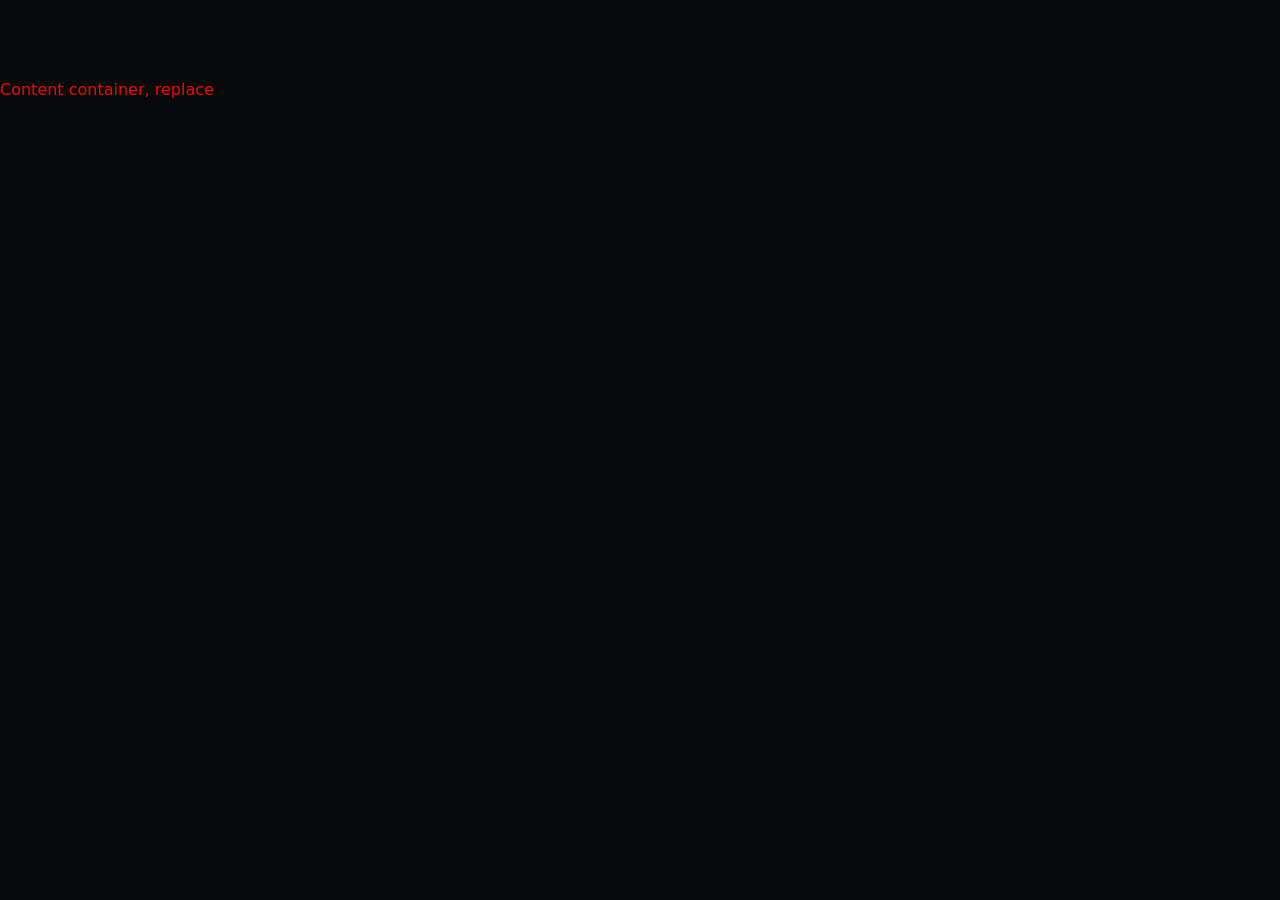
==== Shared/app_frame/app_frame.html @ fd5326ad "rename files" ====
<!doctype html>
<html lang="en">
<head>
  <meta charset="UTF-8">

  <meta
    name="viewport"
    content="width=device-width,
             initial-scale=1,
             maximum-scale=1,
             user-scalable=no,
             viewport-fit=cover"
  >

  <title>Minibot Template</title>

  <script src="https://telegram.org/js/telegram-web-app.js"></script>

  <link rel="stylesheet" href="app_frame.css">
</head>

<body>

  <main id="app">
    <div id="logContainer" style="color:red;position:absolute;top:5em;">Content container, replace</div>
    <div id="content">
    </div>
  </main>

</body>

<script src="app_frame.js"></script>
</html>
---- Shared/app_frame/app_frame.css ----
:root {
  --app-width: 100vw;
  --app-height: 100vh;
  --bg:#08090b;
  --fg:#f4f5f6;
  --muted:#a5aab2;
}

@supports (height: 100dvh) {
  :root {
    --app-height: 100dvh;
  }
}

*,
*::before,
*::after {
  box-sizing: border-box;
}

button,select,input{font:inherit;color:inherit}button{border:0;background:none;cursor:pointer}


html,
body {
  width: 100%;
  height: 100%;
  min-height:100%;

  margin: 0;
  padding: 0;

  overflow: hidden;

  overscroll-behavior: none;

  background: var(--bg);
  color:var(--fg);

  font-family:system-ui,-apple-system,BlinkMacSystemFont,"Segoe UI",sans-serif
}


body {
  position: fixed;

  inset: 0;

  width: var(--app-width);
  height: var(--app-height);

  touch-action: none;

  user-select: none;
  -webkit-user-select: none;

  -webkit-touch-callout: none;
}

#app {
  position: fixed;

  inset: 0;

  width: var(--app-width);
  height: var(--app-height);

  overflow: hidden;

  touch-action: none;
}
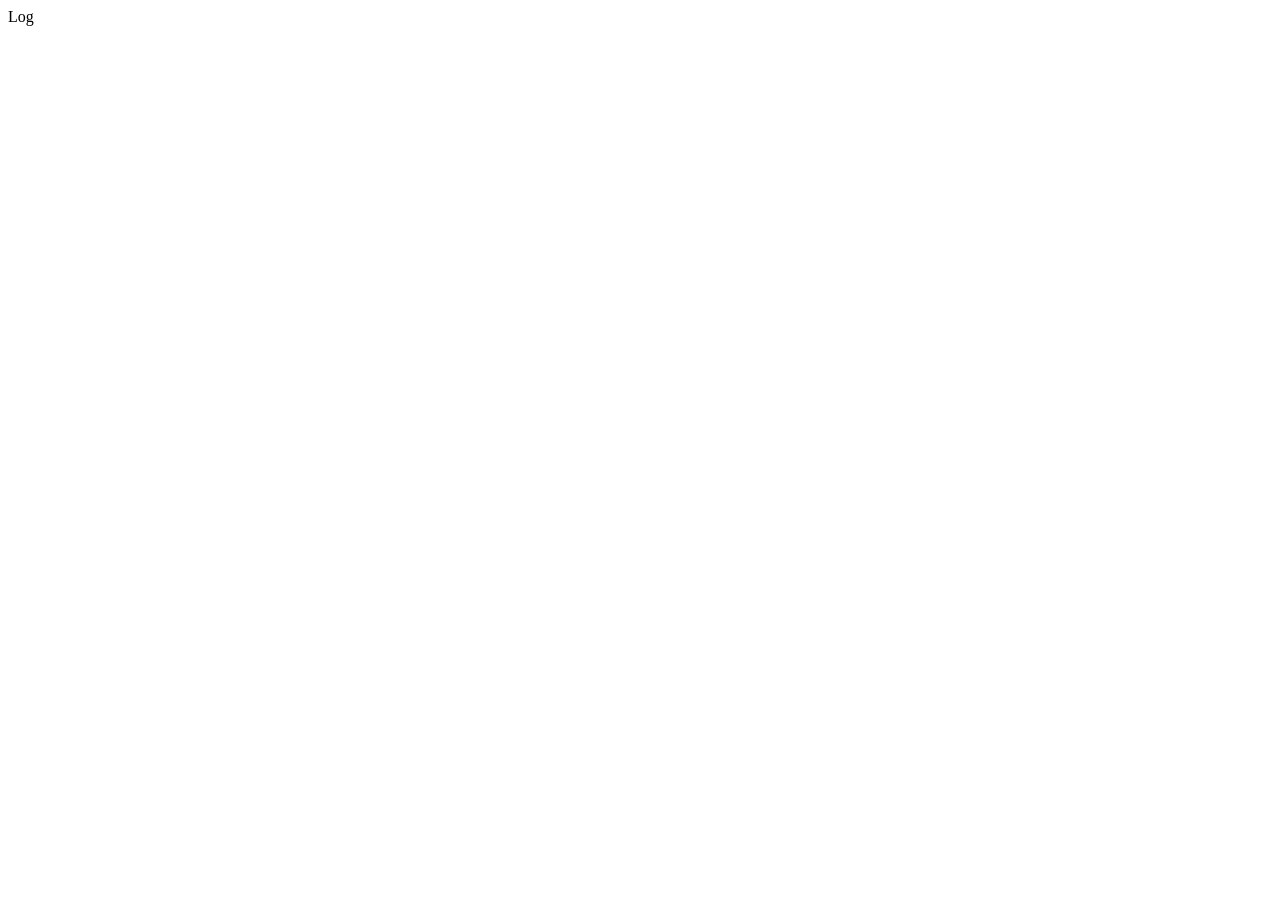
==== commit 032993d2: "update app_frame" ====
--- a/Shared/app_frame/app_frame.html
+++ b/Shared/app_frame/app_frame.html
@@ -16,18 +16,19 @@
 
   <script src="https://telegram.org/js/telegram-web-app.js"></script>
 
-  <link rel="stylesheet" href="app_frame.css">
+	<link rel="stylesheet" href="_app_frame.css">
 </head>
 
 <body>
 
-  <main id="app">
-    <div id="logContainer" style="color:red;position:absolute;top:5em;">Content container, replace</div>
-    <div id="content">
-    </div>
-  </main>
+	<main id="app"><!-- place app from here -->
+		<div id="logContainer">Log</div>
+	</main>
 
 </body>
 
+<script>
+	const botBound = 'env_key';
+</script>
 <script src="app_frame.js"></script>
 </html>
